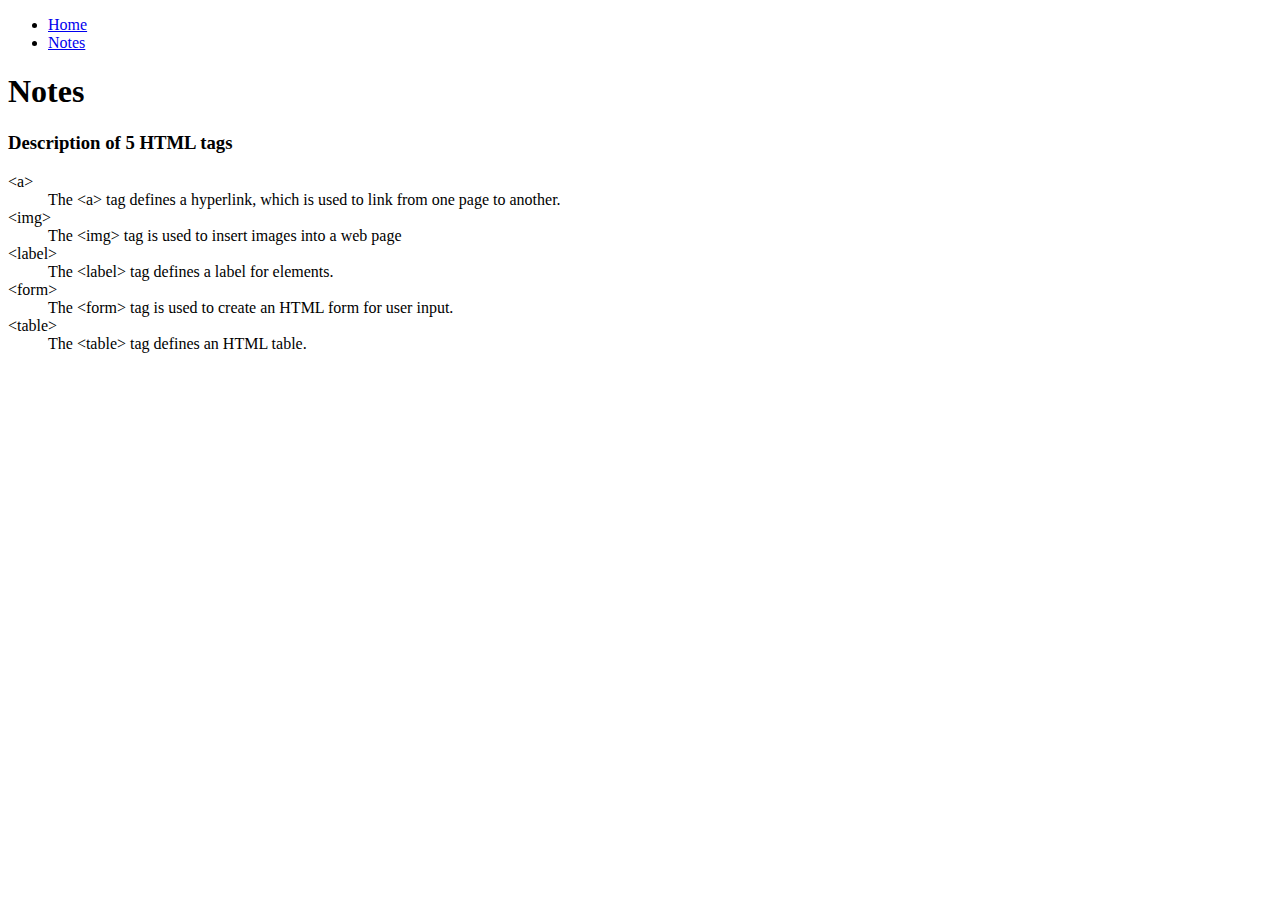
==== html-assignment/notes.html @ 1f4d4bf2 "[Simple HTML Website assignment] modified index.html, added profile-picture.jpg and notes.html" ====
<!DOCTYPE html>
<html lang="en">
<head>
    <meta charset="UTF-8">
    <meta http-equiv="X-UA-Compatible" content="IE=edge">
    <meta name="viewport" content="width=device-width, initial-scale=1.0">
    <title>Notes</title>
</head>
<body>
    <header>
        <nav>
            <ul>
              <li><a href="index.html">Home</a></li>
              <li><a href="notes.html">Notes</a></li>
            </ul>
        </nav>
        <h1>Notes</h1>
    </header>
    <main>
        <article>
            <h3>Description of 5 HTML tags</h3>
            <dl>
                <dt>&lt;a&gt;</dt> <dd>The &lt;a&gt; tag defines a hyperlink, which is used to link from one page to another.</dd>
                <dt>&lt;img&gt;</dt> <dd>The &lt;img&gt; tag is used to insert images into a web page</dd>
                <dt>&lt;label&gt;</dt> <dd>The &lt;label&gt; tag defines a label for elements.</dd>
                <dt>&lt;form&gt;</dt> <dd>The &lt;form&gt; tag is used to create an HTML form for user input.</dd>
                <dt>&lt;table&gt;</dt> <dd>The &lt;table&gt; tag defines an HTML table.</dd>
            </dl>
        </article>
    </main>
</body>
</html>
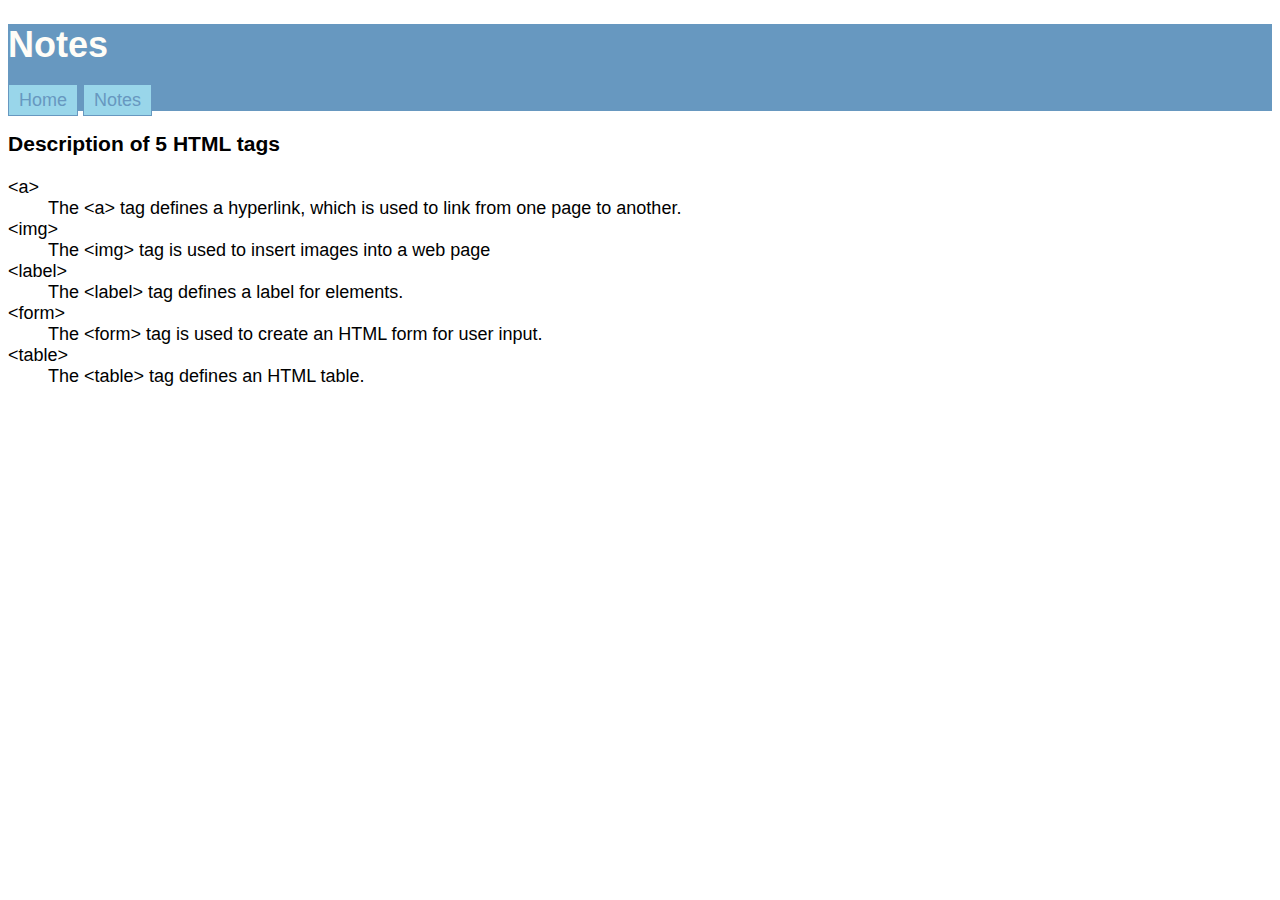
==== commit aa6a7971: "[Styling the HTML Website] modified index.html, notes.html and add css asset" ====
--- a/html-assignment/notes.html
+++ b/html-assignment/notes.html
@@ -1,32 +1,42 @@
 <!DOCTYPE html>
 <html lang="en">
+
 <head>
     <meta charset="UTF-8">
     <meta http-equiv="X-UA-Compatible" content="IE=edge">
     <meta name="viewport" content="width=device-width, initial-scale=1.0">
     <title>Notes</title>
+    <link rel="stylesheet" href="./assets/css/main.css">
 </head>
+
 <body>
     <header>
+        <h1 class="site-title">Notes</h1>
         <nav>
             <ul>
-              <li><a href="index.html">Home</a></li>
-              <li><a href="notes.html">Notes</a></li>
+                <li><a href="index.html">Home</a></li>
+                <li><a href="notes.html">Notes</a></li>
             </ul>
         </nav>
-        <h1>Notes</h1>
+
     </header>
     <main>
         <article>
             <h3>Description of 5 HTML tags</h3>
             <dl>
-                <dt>&lt;a&gt;</dt> <dd>The &lt;a&gt; tag defines a hyperlink, which is used to link from one page to another.</dd>
-                <dt>&lt;img&gt;</dt> <dd>The &lt;img&gt; tag is used to insert images into a web page</dd>
-                <dt>&lt;label&gt;</dt> <dd>The &lt;label&gt; tag defines a label for elements.</dd>
-                <dt>&lt;form&gt;</dt> <dd>The &lt;form&gt; tag is used to create an HTML form for user input.</dd>
-                <dt>&lt;table&gt;</dt> <dd>The &lt;table&gt; tag defines an HTML table.</dd>
+                <dt>&lt;a&gt;</dt>
+                <dd>The &lt;a&gt; tag defines a hyperlink, which is used to link from one page to another.</dd>
+                <dt>&lt;img&gt;</dt>
+                <dd>The &lt;img&gt; tag is used to insert images into a web page</dd>
+                <dt>&lt;label&gt;</dt>
+                <dd>The &lt;label&gt; tag defines a label for elements.</dd>
+                <dt>&lt;form&gt;</dt>
+                <dd>The &lt;form&gt; tag is used to create an HTML form for user input.</dd>
+                <dt>&lt;table&gt;</dt>
+                <dd>The &lt;table&gt; tag defines an HTML table.</dd>
             </dl>
         </article>
     </main>
 </body>
+
 </html>--- a/html-assignment/assets/css/main.css
+++ b/html-assignment/assets/css/main.css
@@ -0,0 +1,57 @@
+
+/* Inheritance - target the body tag to change the font family and increase the font size to 18px */
+body {
+    font-family: verdana, sans-serif;
+    font-size: 18px;
+}
+
+/* Select multiple elements - select both header and footer elements and add the same background colour */
+header, footer {
+    background-color: #6798c0;
+}
+
+/* Class selector - add a class of site-title to the main heading of the site and select the class in CSS to change the colour of text of the heading */
+.site-title {
+    color: #FFFDF7; 
+}
+
+/* Id selector - add an id my-image to your image and select the id in CSS to add a box-shadow with 0 horizontal and vertical placement, 2px of the blur, 1px of the spread and black colour */
+#my-image {
+    box-shadow: 0 0 2px 1px black;
+}
+
+/*  Replace the bullets from the list of hobbies with squares */
+.hobbies-list {
+    list-style-type:square;
+}
+
+/* Using the nth-child selector - add a background to the odd list items in the hobby list */
+.hobbies-list li:nth-child(odd) {
+    background-color: #99d6ea;
+}
+
+nav > ul {
+    list-style-type: none; /* Remove the bullets from the unordered list in navigation (only if you have used the ul tag inside the nav tag)  */
+    margin: 0;
+    padding: 0;
+}
+
+nav a {
+    text-decoration: none; /* Remove the underline from the links */
+
+    /* Add a background and border to the links */
+    background-color: #99d6ea;
+    border: 1px solid #6798c0;
+    
+    padding: 5px 10px;
+    color: #6798c0;
+}
+
+/* Change the background colour on hover or focus state of the links */
+nav a:hover, a:focus {
+  background-color: #fdd85d;
+}
+
+nav > ul > li {
+    display: inline;
+}